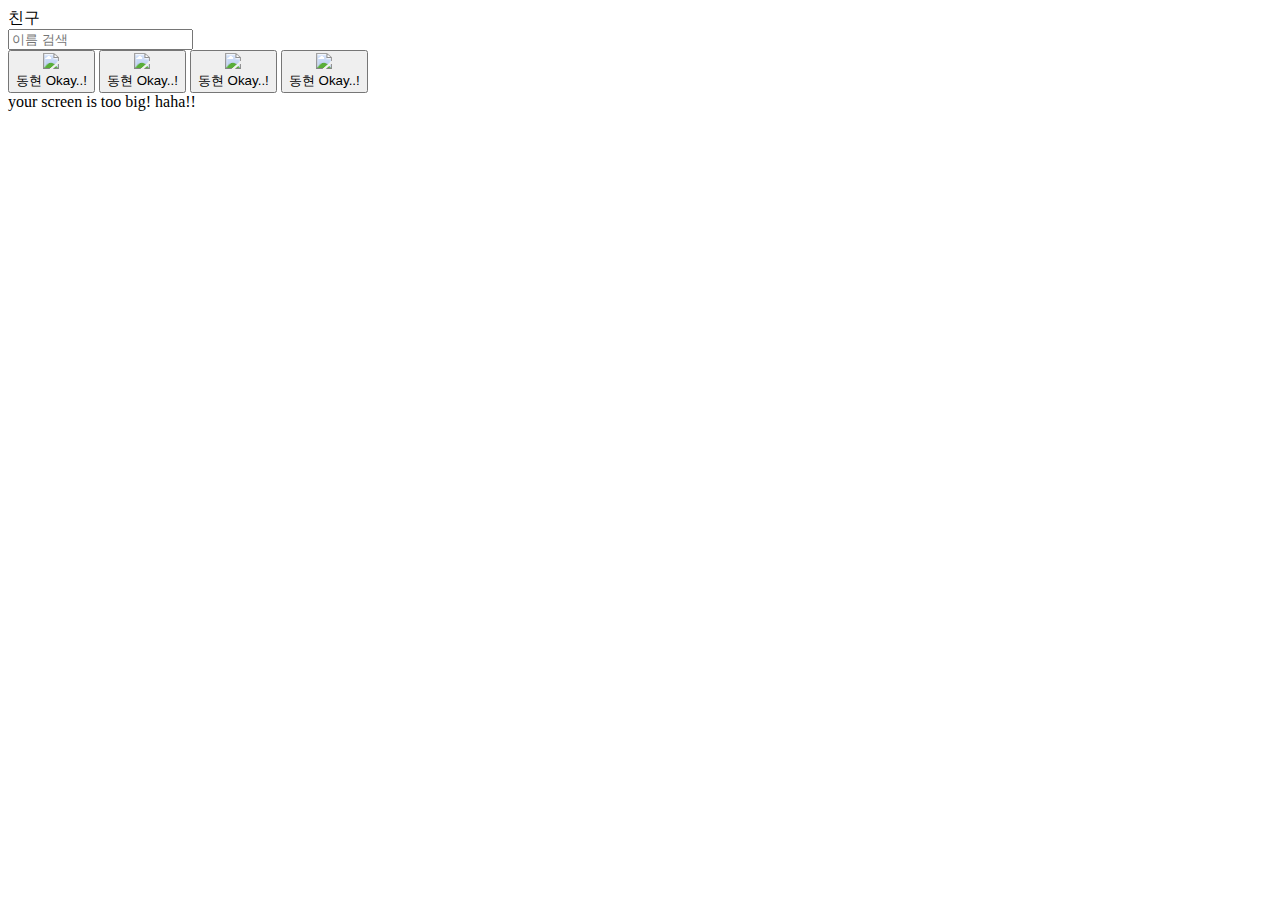
==== index.html @ e600c737 "challeng for kakao clone" ====
<!-- /* s20 1440 × 3200 */ -->
<!DOCTYPE html>
<html lang="en">
<head>
    <meta charset="UTF-8">
    <meta name="viewport" content="width=device-width, initial-scale=1.0">
    <title>Document</title>
    <link rel="stylesheet" href="style.css">
</head>
<body>
    <div class="status-bar">
        <div class="status-bar__top">
            <a href="index.html">
                <i class="fas fa-user fa-2x"></i>

            </a>
            <i class="far fa-comment fa-2x"></i>
            <a href="more.html">
                <i class="fas fa-ellipsis-h fa-2x"></i>
            </a>
        </div>
        <div class="status-bar__bottom">
            <i class="far fa-smile fa-2x"></i>
            <i class="far fa-bell-slash fa-2x"></i>
            <i class="fas fa-cog fa-2x"></i>
        </div>
    </div>
    <div class="screen-friends">
        <div class="nav">
            <div class="nav__friends">
                <span>친구</span>
                <i class="fas fa-user-plus"></i>
            </div>
            <div class="nav__search">
                
                <i class="fas fa-search"></i>
                <input type="text" placeholder="이름 검색" />
            </div>
            <!-- <div class="separate__line"></div> -->
        </div>
        <div class="friends__list">
            <button class="friends__lists">
                <img src="chae_img.png" />
                <div class="friends__text">
                    <span>동현</span>
                    <span>Okay..!</span>
                </div>
            </button>
            <button class="friends__lists">
                <img src="chae_img.png" />
                <div class="friends__text">
                    <span>동현</span>
                    <span>Okay..!</span>
                </div>
            </button>
            <button class="friends__lists">
                <img src="chae_img.png" />
                <div class="friends__text">
                    <span>동현</span>
                    <span>Okay..!</span>
                </div>
            </button>
            <button class="friends__lists">
                <img src="chae_img.png" />
                <div class="friends__text">
                    <span>동현</span>
                    <span>Okay..!</span>
                </div>
            </button>
           
        </div>
    </div>
    <!-- media query -->
    <div id="no-mobile">
        <span>your screen is too big! haha!!</span>
    </div>
    <script
    src="https://kit.fontawesome.com/6478f529f2.js"
    crossorigin="anonymous"
  ></script>
</body>
</html>
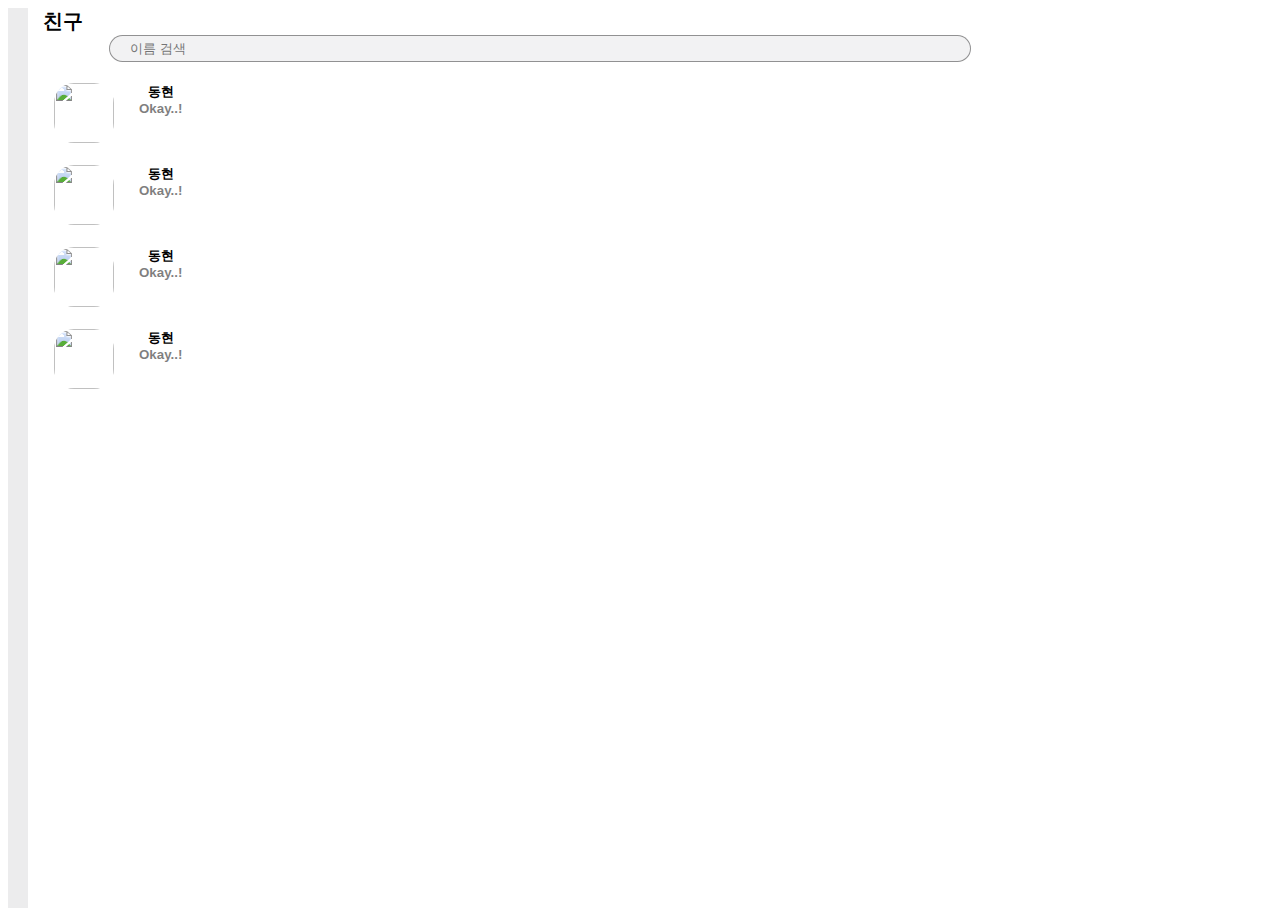
==== commit 0f7dbacd: "img src path file edit" ====
--- a/index.html
+++ b/index.html
@@ -40,28 +40,28 @@
         </div>
         <div class="friends__list">
             <button class="friends__lists">
-                <img src="chae_img.png" />
+                <img src="https://img.ridicdn.net/cover/1110000040/xxlarge" />
                 <div class="friends__text">
                     <span>동현</span>
                     <span>Okay..!</span>
                 </div>
             </button>
             <button class="friends__lists">
-                <img src="chae_img.png" />
+                <img src="https://img.ridicdn.net/cover/1110000040/xxlarge" />
                 <div class="friends__text">
                     <span>동현</span>
                     <span>Okay..!</span>
                 </div>
             </button>
             <button class="friends__lists">
-                <img src="chae_img.png" />
+                <img src="https://img.ridicdn.net/cover/1110000040/xxlarge" />
                 <div class="friends__text">
                     <span>동현</span>
                     <span>Okay..!</span>
                 </div>
             </button>
             <button class="friends__lists">
-                <img src="chae_img.png" />
+                <img src="https://img.ridicdn.net/cover/1110000040/xxlarge" />
                 <div class="friends__text">
                     <span>동현</span>
                     <span>Okay..!</span>
--- a/style.css
+++ b/style.css
@@ -0,0 +1,146 @@
+#no-mobile {
+  background-color: rgb(141, 141, 231);
+  z-index: 99;
+  position: absolute;
+  display: flex;
+  justify-content: center;
+  align-items: center;
+  height: 100vh;
+  width: 100vw;
+}
+
+.status-bar {
+  background-color: #ececed;
+  display: flex;
+  flex-direction: column;
+  justify-content: center;
+  align-items: center;
+}
+a:hover {
+  pointer-events: all;
+}
+.status-bar i {
+  margin: 10px;
+}
+.status-bar__top {
+  height: 50%;
+  display: flex;
+  flex-direction: column;
+  justify-content: flex-start;
+  align-items: center;
+  flex-wrap: wrap;
+}
+.status-bar__bottom {
+  height: 50%;
+  display: flex;
+  flex-direction: column;
+  justify-content: flex-end;
+  align-items: center;
+  flex-wrap: wrap;
+}
+
+body {
+  height: 100vh;
+  width: 100vw;
+  display: flex;
+  font-family: -apple-system, BlinkMacSystemFont, "Segoe UI", Roboto, Oxygen,
+    Ubuntu, Cantarell, "Open Sans", "Helvetica Neue", sans-serif;
+}
+.screen-friends {
+  width: 80%;
+  display: flex;
+  flex-direction: column;
+}
+.nav {
+  display: flex;
+  flex-direction: column;
+}
+.nav__friends {
+  display: flex;
+  justify-content: space-between;
+  align-items: center;
+}
+.nav__friends > span {
+  font-weight: 800;
+  font-size: 20px;
+  padding-left: 15px;
+}
+.nav__search {
+  position: relative;
+  display: flex;
+  justify-content: center;
+  /* margin: 5px 15px; */
+  align-items: center;
+  /* transition: all 0.5s ease-in-out; */
+}
+.nav__search i {
+  position: absolute;
+  left: 7%;
+  top: 20%;
+  opacity: 0.4;
+  transition: all 0.5s ease-in-out;
+}
+input {
+  width: 80%;
+  background-color: #f2f2f3;
+  border-radius: 15px;
+  border: 1px solid rgba(0, 0, 0, 0.4);
+  padding: 5px 20px;
+  transition: all 0.5s ease-in-out;
+}
+.nav__search:focus-within input {
+  width: 100%;
+  outline: none;
+}
+.nav__search:focus-within i {
+  display: none;
+}
+/* input animation 넣기 */
+.friends__list {
+  padding: 10px;
+  display: flex;
+  flex-direction: column;
+  justify-content: flex-start;
+  overflow: auto;
+}
+
+.friends__lists {
+  display: flex;
+  margin: 10px;
+}
+.friends__list button {
+  background-color: white;
+  /* padding: 5px; */
+  border: none;
+  /* transition: all 0.3 ease-in-out; */
+}
+.friends__list button:focus {
+  background-color: rgba(214, 37, 214, 0.4);
+  border: 1px solid rgba(10, 0, 10, 0.4);
+  border-radius: 15px;
+  outline: none;
+  padding: 50px;
+}
+/* focus : background color */
+.friends__text {
+  margin-left: 25px;
+  display: flex;
+  flex-direction: column;
+}
+.friends__text span {
+  font-weight: 600;
+}
+.friends__text span:last-child {
+  opacity: 0.5;
+}
+img {
+  width: 60px;
+  height: 60px;
+  border-radius: 20px;
+}
+
+@media screen and (max-width: 1440px) {
+  #no-mobile {
+    display: none;
+  }
+}
